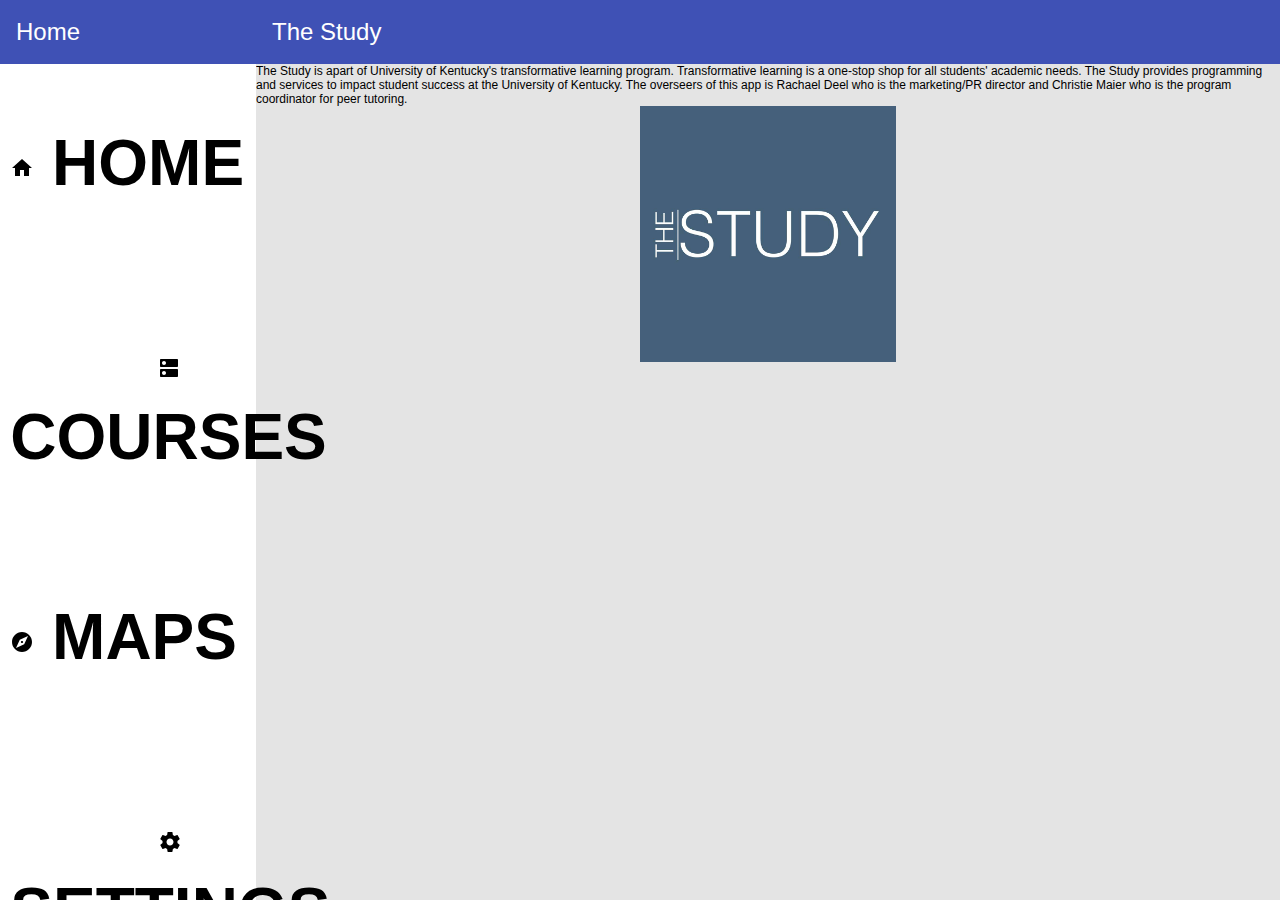
==== www/index.html @ 222b4b05 "Update index.html" ====
<!DOCTYPE html>
<!--
 Need to put file description here
-->
<html>
    <head>
		
		
        <meta charset="utf-8" />
        <meta name="format-detection" content="telephone=no" />
        <meta name="msapplication-tap-highlight" content="no" />
        <!-- WARNING: for iOS 7, remove the width=device-width and height=device-height attributes. See https://issues.apache.org/jira/browse/CB-4323 -->
		<!--Gives correct orientation and disables tap delay used by browsers -->
        <meta name="viewport" content="user-scalable=no, initial-scale=1, maximum-scale=1, minimum-scale=1, target-densitydpi=device-dpi" />
        
		<!-- Javscript and CSS code use for each page -->
		<script src="js/pageLoader.js" type="text/javascript"></script>
		<script src="js/index.js" type="text/javascript"></script>
		<!-- Pages use same css file to reduce load times -->
		<link rel="stylesheet" type="text/css" href="css/index.css" />
		
		<!--
			Polymer content to enable visual design elements
			Current Polymer content avaiable at https://www.polymer-project.org/1.0/
		-->
		<link rel="import" href="components/bower_components/paper-button/paper-button.html">
		<link rel="import" href="components/bower_components/paper-toolbar/paper-toolbar.html">
		<link rel="import" href="components/bower_components/paper-icon-button/paper-icon-button.html">
		<link rel="import" href="components/bower_components/iron-icons/iron-icons.html">
		<link rel="import" href="components/bower_components/paper-menu-button/paper-menu-button.html">
		<link rel="import" href="components/bower_components/paper-drawer-panel/paper-drawer-panel.html">
		
		<!-- Enables Polymer elements-->
		<script src="components/bower_components/webcomponentsjs/webcomponents-lite.js"></script>
		
		
		
		<title>The Study</title>	
    </head>
    <body>
		<!-- 
			Navigation and drawer(side panel) code:
			Due to the nature of Cordova you cannot execute on the server side 
			to avoid over-burdening the application with scripts for code reuse
			each page will have the same code repeated.
        -->
		<div>
			<paper-drawer-panel>
				<paper-header-panel drawer>
					<paper-toolbar>
						<!-- All element to go in the drawer panel header go here-->
						<paper-icon-button icon="menu" paper-drawer-toggle></paper-icon-button>
						<div><h1>Home</h1></div>
					</paper-toolbar>
						<!-- All element to go in the drawer panel content area go here-->
						<div><paper-button class="drawer" onclick="loadHomePage()"><h2><iron-icon icon="home"></iron-icon> Home</h2></paper-button></div>
						<div><paper-button class="drawer" onclick="loadCoursesPage()"><h2><iron-icon icon="dns"></iron-icon> Courses</h2></paper-button></div>
						<div><paper-button class="drawer" onclick="loadMapsPage()"><h2><iron-icon icon="explore"></iron-icon> Maps</h2></paper-button></div>
						<div><paper-button class="drawer" onclick="loadSettingsPage()"><h2><iron-icon icon="settings"></iron-icon> Settings</h2></paper-button></div>
				</paper-header-panel>
				<paper-header-panel main>
					<paper-toolbar>
						<!-- All element to go in the main screen header go here-->
						<paper-icon-button icon="menu" paper-drawer-toggle></paper-icon-button>
						<div><h1>The Study</h1></div>
					</paper-toolbar>
						<!-- All element to go in the main screen content area go here-->
						<div> The Study is apart of University of Kentucky's transformative learning program. Transformative learning is a 
						one-stop shop for all students' academic needs. The Study provides programming and services to impact student success at the 
						University of Kentucky. The overseers of this app is Rachael Deel who is the marketing/PR director and Christie Maier who is the 
						program coordinator for peer tutoring. </div>
						<center><img src="The_Study.jpg" alt="The_Study Icon" style="width:256px;height:256px"></center>
				</paper-header-panel>
			</paper-drawer-panel>
		</div>
		
		<!-- DEFAULT code: Cordova (Phonegap) execution -->
		<script type="text/javascript" src="cordova.js"></script>
        <script type="text/javascript">
            app.initialize();
        </script>
    </body>
</html>
---- www/css/index.css ----
/*
 
 */
* {
    -webkit-tap-highlight-color: rgba(0,0,0,0); /* make transparent highlighting */
}

h2{
	float: left;
	font-size: 5vw;
	vertical-align: middle;
}
body {
    -webkit-touch-callout: none;                /* prevent callout to copy image, etc when tap to hold */
    -webkit-text-size-adjust: none;             /* prevent webkit from resizing text to fit */
    -webkit-user-select: none;                  /* prevent copy paste, to allow, change 'none' to 'text' */
    background-color:#E4E4E4;
    background-attachment:fixed;
    font-family:'HelveticaNeue-Light', 'HelveticaNeue', Helvetica, Arial, sans-serif;
    font-size:12px;
    height:100%;
    margin:0px;
    padding:0px;
    width:100%;
}
h1 {
    font-size:24px;
    font-weight:normal;
    margin:0px;
    overflow:visible;
    padding:0px;
    text-align:center;
}

paper-card.mapCard{
	width: 95%;
	color:white;
	--paper-card-header-color: white;
	margin: 10px;
	background: #005DAA;
}
.card-content{
	background:white;
	color: black;
}

paper-button.drawer{
	width: 98%;
}
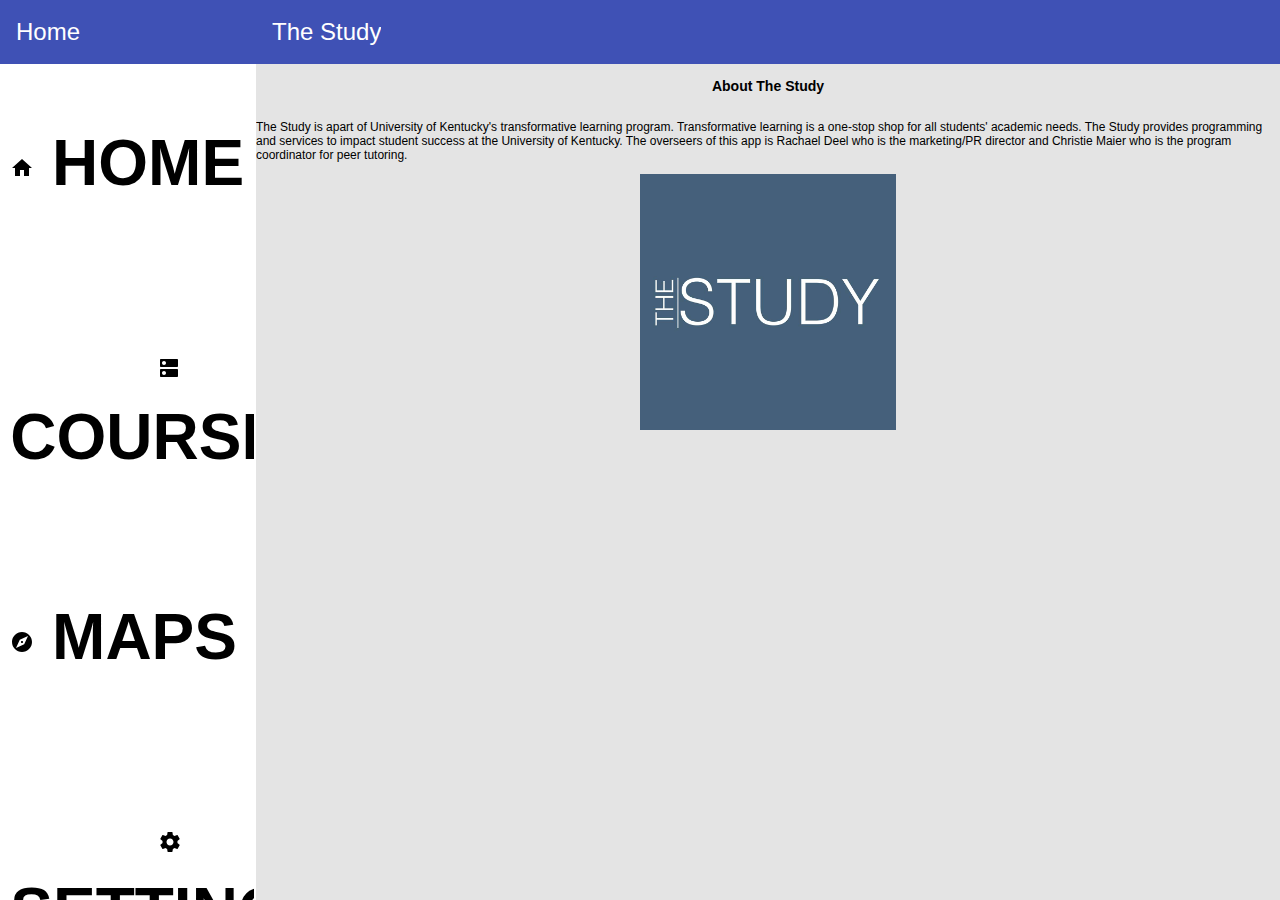
==== commit fccc70c4: "Update index.html" ====
--- a/www/index.html
+++ b/www/index.html
@@ -65,10 +65,11 @@
 						<div><h1>The Study</h1></div>
 					</paper-toolbar>
 						<!-- All element to go in the main screen content area go here-->
-						<div> The Study is apart of University of Kentucky's transformative learning program. Transformative learning is a 
+						<center><h3>About The Study</h3></center>
+						<p> The Study is apart of University of Kentucky's transformative learning program. Transformative learning is a 
 						one-stop shop for all students' academic needs. The Study provides programming and services to impact student success at the 
 						University of Kentucky. The overseers of this app is Rachael Deel who is the marketing/PR director and Christie Maier who is the 
-						program coordinator for peer tutoring. </div>
+						program coordinator for peer tutoring. </p>
 						<center><img src="The_Study.jpg" alt="The_Study Icon" style="width:256px;height:256px"></center>
 				</paper-header-panel>
 			</paper-drawer-panel>
--- a/www/css/index.css
+++ b/www/css/index.css
@@ -3,6 +3,7 @@
  */
 * {
     -webkit-tap-highlight-color: rgba(0,0,0,0); /* make transparent highlighting */
+	overflow-x: hidden;
 }
 
 h2{
@@ -22,6 +23,7 @@
     margin:0px;
     padding:0px;
     width:100%;
+	height: 100%;
 }
 h1 {
     font-size:24px;
@@ -32,18 +34,82 @@
     text-align:center;
 }
 
-paper-card.mapCard{
+.course{
 	width: 95%;
-	color:white;
-	--paper-card-header-color: white;
 	margin: 10px;
-	background: #005DAA;
+	font-size: 4vw;
 }
+
+.class-head{
+	padding:10px;
+	font-size:5vw;
+	font-weight: bold;
+	background: #06DCFB;
+}
+
+.class-location{
+	width:45%;
+	padding: 5px;
+	float:left;
+	background:white;
+}
+
+.class-times{
+	width: 45%;
+	padding: 5px;
+	display:inline;
+	float:right;
+	
+}
+
+.scrollable{
+	overflow-y: scroll;
+}
+
+
 .card-content{
 	background:white;
 	color: black;
 }
 
+.dropdown-content{
+	background:white;
+	font-size:7vw;
+	display:block;
+	padding: 10px;
+	color: black;
+}
+
+#campusSelect{
+	width: 40%;
+	margin-left:10px;
+	font-size:5vw;
+}
+#prefixSelect{
+	width: 40%;
+	float:right;
+	margin-right:10px;
+	font-size:5vw;
+}
+
+#mapNorthCard{
+	width: 95%;
+	margin: 10px;
+	background: #06DCFB;
+}
+
+#mapSouthCard{
+	width: 95%;
+	margin: 10px;
+	background: #01F33E;
+}
+
+#mapPresUCard{
+	width: 95%;
+	margin: 10px;
+	background: #9669FE;
+}
+
 paper-button.drawer{
 	width: 98%;
 }
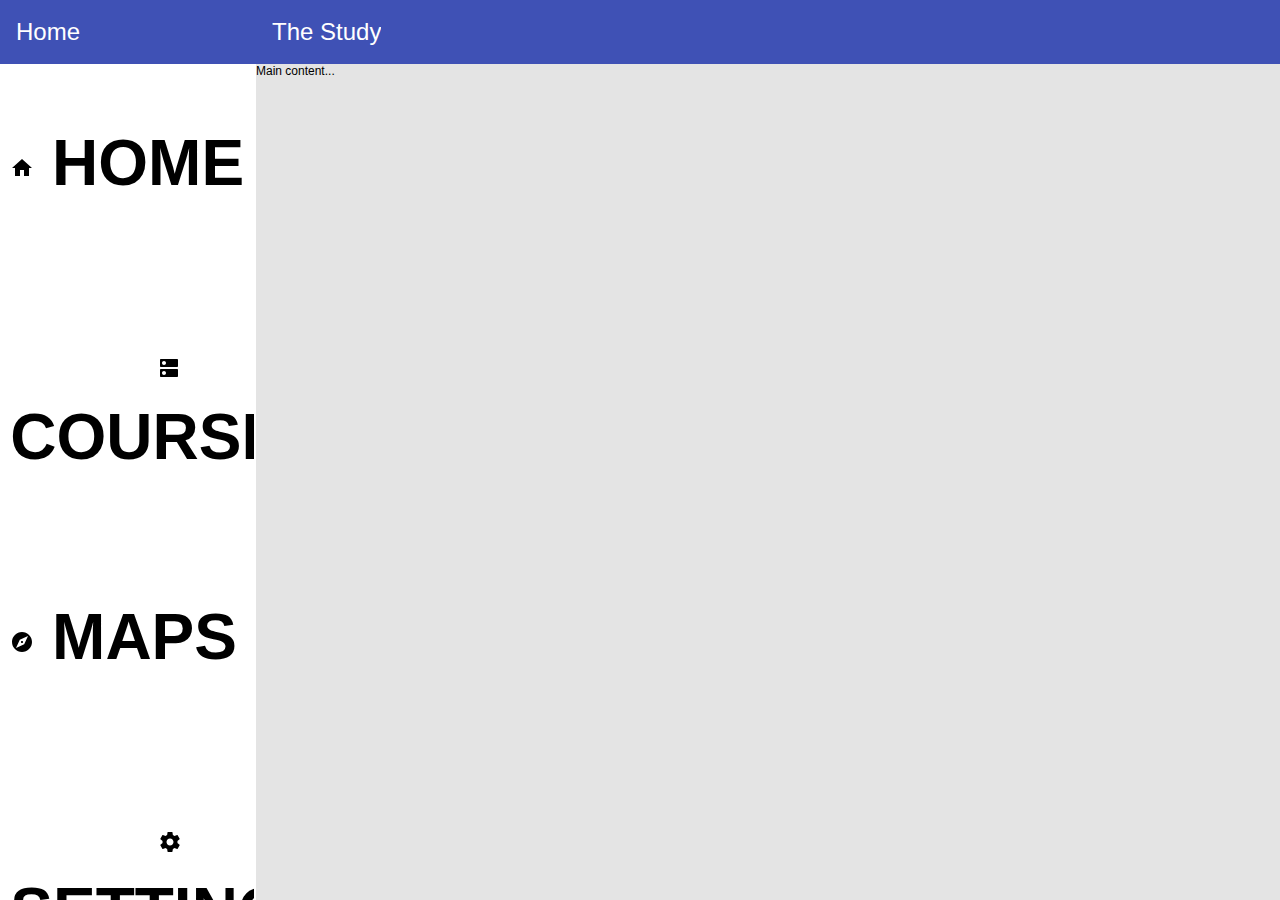
==== commit 5bb547c6: "Release for code review" ====
--- a/www/index.html
+++ b/www/index.html
@@ -1,17 +1,25 @@
 <!DOCTYPE html>
 <!--
- Need to put file description here
+Main Pages
+
+Will contain button selection for each of the other pages
+
 -->
 <html>
     <head>
 		
+		<!-- Enables mobile view-->
+		<script src="components/bower_components/webcomponentsjs/webcomponents-lite.js"></script>
+        <meta charset="utf-8" />
+		<meta name="viewport" content="user-scalable=no, initial-scale=1, maximum-scale=1, minimum-scale=1, width=device-width, height=device-height, target-densitydpi=device-dpi" />
+		<meta name="mobile-web-app-capable" content="yes">
+        <meta name="apple-mobile-web-app-capable" content="yes">
 		
-        <meta charset="utf-8" />
         <meta name="format-detection" content="telephone=no" />
         <meta name="msapplication-tap-highlight" content="no" />
         <!-- WARNING: for iOS 7, remove the width=device-width and height=device-height attributes. See https://issues.apache.org/jira/browse/CB-4323 -->
 		<!--Gives correct orientation and disables tap delay used by browsers -->
-        <meta name="viewport" content="user-scalable=no, initial-scale=1, maximum-scale=1, minimum-scale=1, target-densitydpi=device-dpi" />
+        
         
 		<!-- Javscript and CSS code use for each page -->
 		<script src="js/pageLoader.js" type="text/javascript"></script>
@@ -30,11 +38,11 @@
 		<link rel="import" href="components/bower_components/paper-menu-button/paper-menu-button.html">
 		<link rel="import" href="components/bower_components/paper-drawer-panel/paper-drawer-panel.html">
 		
-		<!-- Enables Polymer elements-->
-		<script src="components/bower_components/webcomponentsjs/webcomponents-lite.js"></script>
-		
-		
-		
+		<!-- DEFAULT code: Cordova (Phonegap) execution -->
+		<script type="text/javascript" src="cordova.js"></script>
+        <script type="text/javascript">
+            app.initialize();
+        </script>
 		<title>The Study</title>	
     </head>
     <body>
@@ -65,20 +73,10 @@
 						<div><h1>The Study</h1></div>
 					</paper-toolbar>
 						<!-- All element to go in the main screen content area go here-->
-						<center><h3>About The Study</h3></center>
-						<p> The Study is apart of University of Kentucky's transformative learning program. Transformative learning is a 
-						one-stop shop for all students' academic needs. The Study provides programming and services to impact student success at the 
-						University of Kentucky. The overseers of this app is Rachael Deel who is the marketing/PR director and Christie Maier who is the 
-						program coordinator for peer tutoring. </p>
-						<center><img src="The_Study.jpg" alt="The_Study Icon" style="width:256px;height:256px"></center>
+						<div> Main content... </div>
 				</paper-header-panel>
 			</paper-drawer-panel>
 		</div>
 		
-		<!-- DEFAULT code: Cordova (Phonegap) execution -->
-		<script type="text/javascript" src="cordova.js"></script>
-        <script type="text/javascript">
-            app.initialize();
-        </script>
     </body>
 </html>
--- a/www/css/index.css
+++ b/www/css/index.css
@@ -47,8 +47,8 @@
 	background: #06DCFB;
 }
 
-.class-location{
-	width:45%;
+.class-information{
+	width:60%;
 	padding: 5px;
 	float:left;
 	background:white;
@@ -79,19 +79,31 @@
 	padding: 10px;
 	color: black;
 }
-
-#campusSelect{
-	width: 40%;
+#courseMenus{
+	width: 100%;
+	display: inline;
+}
+#show-campuses{
+	width: 50%;
+	float: left;
 	margin-left:10px;
 	font-size:5vw;
 }
-#prefixSelect{
+
+#show-prefixes{
 	width: 40%;
 	float:right;
 	margin-right:10px;
 	font-size:5vw;
 }
+#refresh{
+	width: 40%;
+	float: center;
+}
 
+#show-data{
+	width: 100%;
+}
 #mapNorthCard{
 	width: 95%;
 	margin: 10px;
@@ -109,6 +121,9 @@
 	margin: 10px;
 	background: #9669FE;
 }
+paper-item{
+	display: block;
+}
 
 paper-button.drawer{
 	width: 98%;
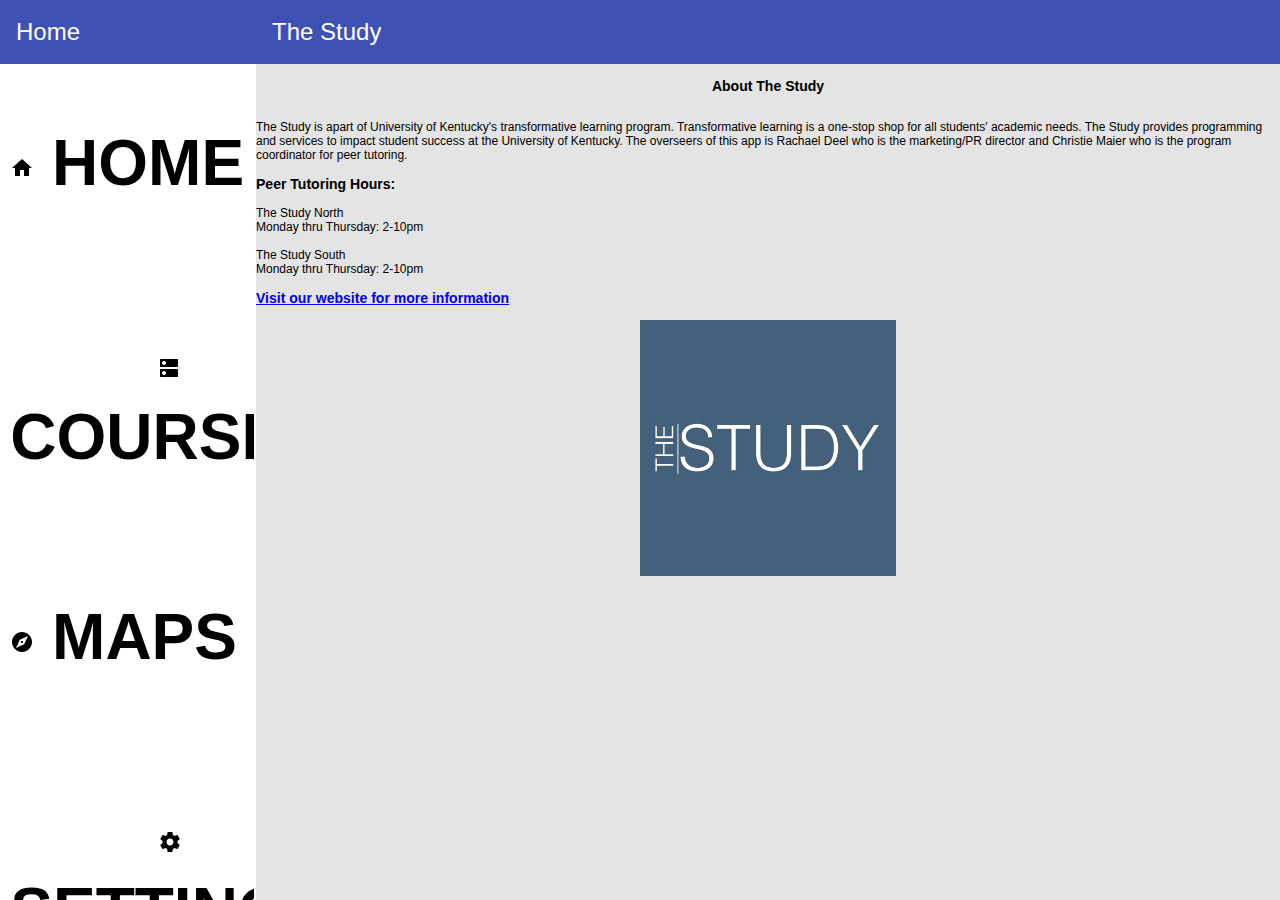
==== commit 514550a1: "Update index.html" ====
--- a/www/index.html
+++ b/www/index.html
@@ -1,25 +1,17 @@
 <!DOCTYPE html>
 <!--
-Main Pages
-
-Will contain button selection for each of the other pages
-
+ Need to put file description here
 -->
 <html>
     <head>
 		
-		<!-- Enables mobile view-->
-		<script src="components/bower_components/webcomponentsjs/webcomponents-lite.js"></script>
+		
         <meta charset="utf-8" />
-		<meta name="viewport" content="user-scalable=no, initial-scale=1, maximum-scale=1, minimum-scale=1, width=device-width, height=device-height, target-densitydpi=device-dpi" />
-		<meta name="mobile-web-app-capable" content="yes">
-        <meta name="apple-mobile-web-app-capable" content="yes">
-		
         <meta name="format-detection" content="telephone=no" />
         <meta name="msapplication-tap-highlight" content="no" />
         <!-- WARNING: for iOS 7, remove the width=device-width and height=device-height attributes. See https://issues.apache.org/jira/browse/CB-4323 -->
 		<!--Gives correct orientation and disables tap delay used by browsers -->
-        
+        <meta name="viewport" content="user-scalable=no, initial-scale=1, maximum-scale=1, minimum-scale=1, width=device-width, height=device-height, target-densitydpi=device-dpi" />
         
 		<!-- Javscript and CSS code use for each page -->
 		<script src="js/pageLoader.js" type="text/javascript"></script>
@@ -38,11 +30,11 @@
 		<link rel="import" href="components/bower_components/paper-menu-button/paper-menu-button.html">
 		<link rel="import" href="components/bower_components/paper-drawer-panel/paper-drawer-panel.html">
 		
-		<!-- DEFAULT code: Cordova (Phonegap) execution -->
-		<script type="text/javascript" src="cordova.js"></script>
-        <script type="text/javascript">
-            app.initialize();
-        </script>
+		<!-- Enables Polymer elements-->
+		<script src="components/bower_components/webcomponentsjs/webcomponents-lite.js"></script>
+		
+		
+		
 		<title>The Study</title>	
     </head>
     <body>
@@ -73,10 +65,36 @@
 						<div><h1>The Study</h1></div>
 					</paper-toolbar>
 						<!-- All element to go in the main screen content area go here-->
-						<div> Main content... </div>
+						<div class="scrollable" style="-webkit-overflow-scrolling: touch;">
+							<!--Creating a header for the main content on the page-->
+							<center><h3>About The Study</h3></center>
+							<!--Inserting some text that will fill the page in paragraph format-->
+							<p> The Study is apart of University of Kentucky's transformative learning program. Transformative learning is a 
+							one-stop shop for all students' academic needs. The Study provides programming and services to impact student success at the 
+							University of Kentucky. The overseers of this app is Rachael Deel who is the marketing/PR director and Christie Maier who is the 
+							program coordinator for peer tutoring. </p>
+							
+							<h3>Peer Tutoring Hours:</h3>
+							<p>The Study North<br>
+							Monday thru Thursday: 2-10pm<br>
+							<br>
+							The Study South<br>
+							Monday thru Thursday: 2-10pm</p>
+							
+							<!--Inserting a link to homepage-->
+							<h3><a href="http://www.uky.edu/AE//">Visit our website for more information</a></h3>
+							
+							<!--Inserting an image to the page that is centered-->
+							<center><img src="The_Study.jpg" alt="The_Study Icon" style="width:256px;height:256px"></center>
+						</div>
 				</paper-header-panel>
 			</paper-drawer-panel>
 		</div>
 		
+		<!-- DEFAULT code: Cordova (Phonegap) execution -->
+		<script type="text/javascript" src="cordova.js"></script>
+        <script type="text/javascript">
+            app.initialize();
+        </script>
     </body>
 </html>
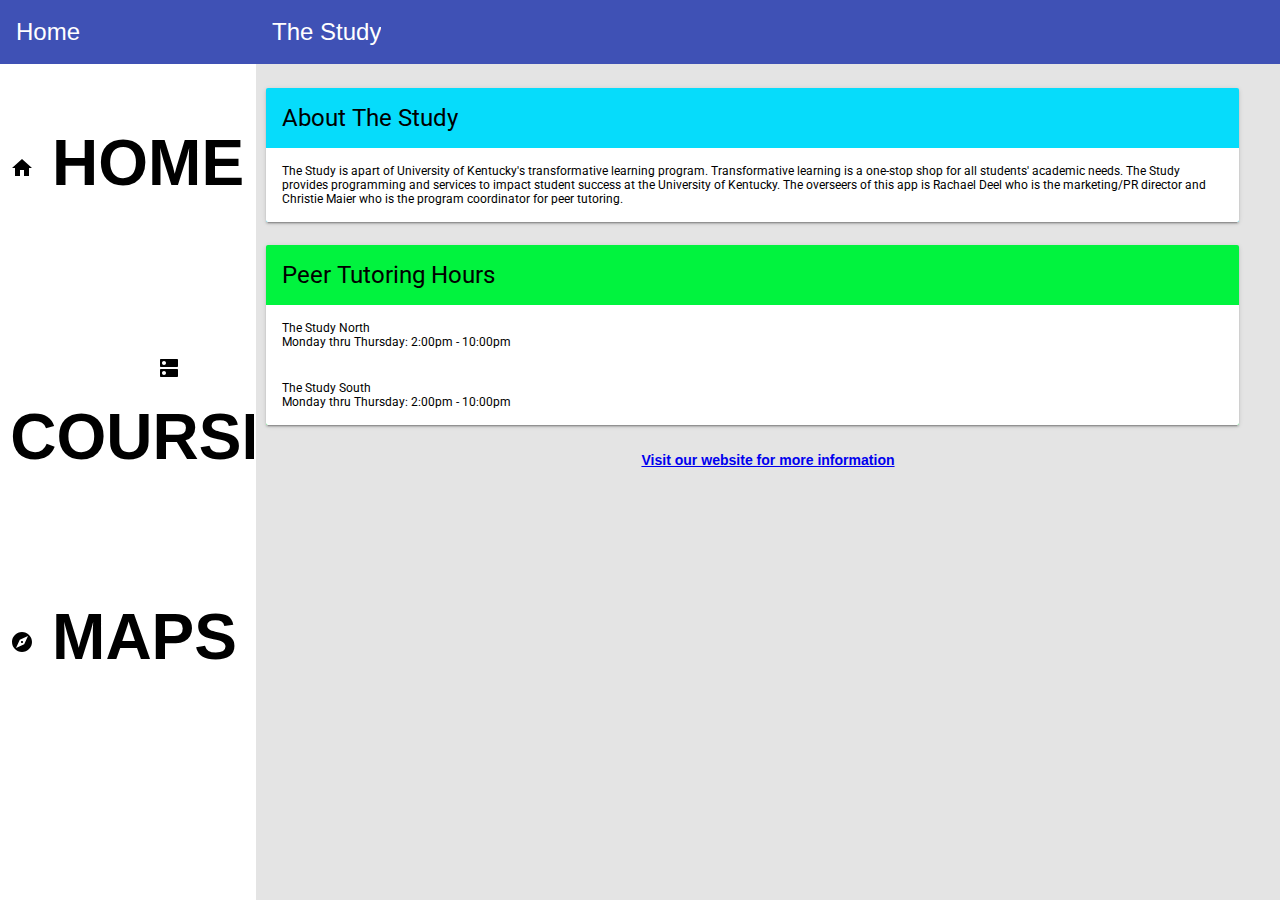
==== commit 22cfff87: "asd" ====
--- a/www/index.html
+++ b/www/index.html
@@ -29,7 +29,7 @@
 		<link rel="import" href="components/bower_components/iron-icons/iron-icons.html">
 		<link rel="import" href="components/bower_components/paper-menu-button/paper-menu-button.html">
 		<link rel="import" href="components/bower_components/paper-drawer-panel/paper-drawer-panel.html">
-		
+		<link rel="import" href="components/bower_components/paper-card/paper-card.html">
 		<!-- Enables Polymer elements-->
 		<script src="components/bower_components/webcomponentsjs/webcomponents-lite.js"></script>
 		
@@ -56,7 +56,6 @@
 						<div><paper-button class="drawer" onclick="loadHomePage()"><h2><iron-icon icon="home"></iron-icon> Home</h2></paper-button></div>
 						<div><paper-button class="drawer" onclick="loadCoursesPage()"><h2><iron-icon icon="dns"></iron-icon> Courses</h2></paper-button></div>
 						<div><paper-button class="drawer" onclick="loadMapsPage()"><h2><iron-icon icon="explore"></iron-icon> Maps</h2></paper-button></div>
-						<div><paper-button class="drawer" onclick="loadSettingsPage()"><h2><iron-icon icon="settings"></iron-icon> Settings</h2></paper-button></div>
 				</paper-header-panel>
 				<paper-header-panel main>
 					<paper-toolbar>
@@ -67,25 +66,35 @@
 						<!-- All element to go in the main screen content area go here-->
 						<div class="scrollable" style="-webkit-overflow-scrolling: touch;">
 							<!--Creating a header for the main content on the page-->
-							<center><h3>About The Study</h3></center>
 							<!--Inserting some text that will fill the page in paragraph format-->
-							<p> The Study is apart of University of Kentucky's transformative learning program. Transformative learning is a 
-							one-stop shop for all students' academic needs. The Study provides programming and services to impact student success at the 
-							University of Kentucky. The overseers of this app is Rachael Deel who is the marketing/PR director and Christie Maier who is the 
-							program coordinator for peer tutoring. </p>
+							</br>
+							<paper-card id="about" heading="About The Study"> 
+								<div class="card-content">
+									The Study is apart of University of Kentucky's transformative learning program. Transformative learning is a 
+									one-stop shop for all students' academic needs. The Study provides programming and services to impact student success at the 
+									University of Kentucky. The overseers of this app is Rachael Deel who is the marketing/PR director and Christie Maier who is the 
+									program coordinator for peer tutoring. 
+								</div>
+							</paper-card>
+							</br>
+							<paper-card id="peer" heading="Peer Tutoring Hours">
+								<div class="card-content">
+									The Study North<br>
+									Monday thru Thursday: 2:00pm - 10:00pm
+								</div>
+								<div class="card-content">
+									The Study South<br>
+									Monday thru Thursday: 2:00pm - 10:00pm
+								</div>
+							</paper-card>
 							
-							<h3>Peer Tutoring Hours:</h3>
-							<p>The Study North<br>
-							Monday thru Thursday: 2-10pm<br>
-							<br>
-							The Study South<br>
-							Monday thru Thursday: 2-10pm</p>
+							<paper-card>
 							
+							</paper-card>
 							<!--Inserting a link to homepage-->
-							<h3><a href="http://www.uky.edu/AE//">Visit our website for more information</a></h3>
+							<h3 align="center"><a href="http://www.uky.edu/AE//">Visit our website for more information</a></h3>
 							
 							<!--Inserting an image to the page that is centered-->
-							<center><img src="The_Study.jpg" alt="The_Study Icon" style="width:256px;height:256px"></center>
 						</div>
 				</paper-header-panel>
 			</paper-drawer-panel>
@@ -97,4 +106,4 @@
             app.initialize();
         </script>
     </body>
-</html>
+</html>--- a/www/css/index.css
+++ b/www/css/index.css
@@ -79,6 +79,24 @@
 	padding: 10px;
 	color: black;
 }
+#test{
+	width: 50%;
+	padding: 10px;
+	background: #f1f1f1;
+}
+#test2{
+	padding: 20px;
+}
+#about{
+	width: 95%;
+	margin: 10px;
+	background: #06DCFB;
+}
+#peer{
+	width: 95%;
+	margin: 10px;
+	background: #01F33E;
+}
 #courseMenus{
 	width: 100%;
 	display: inline;
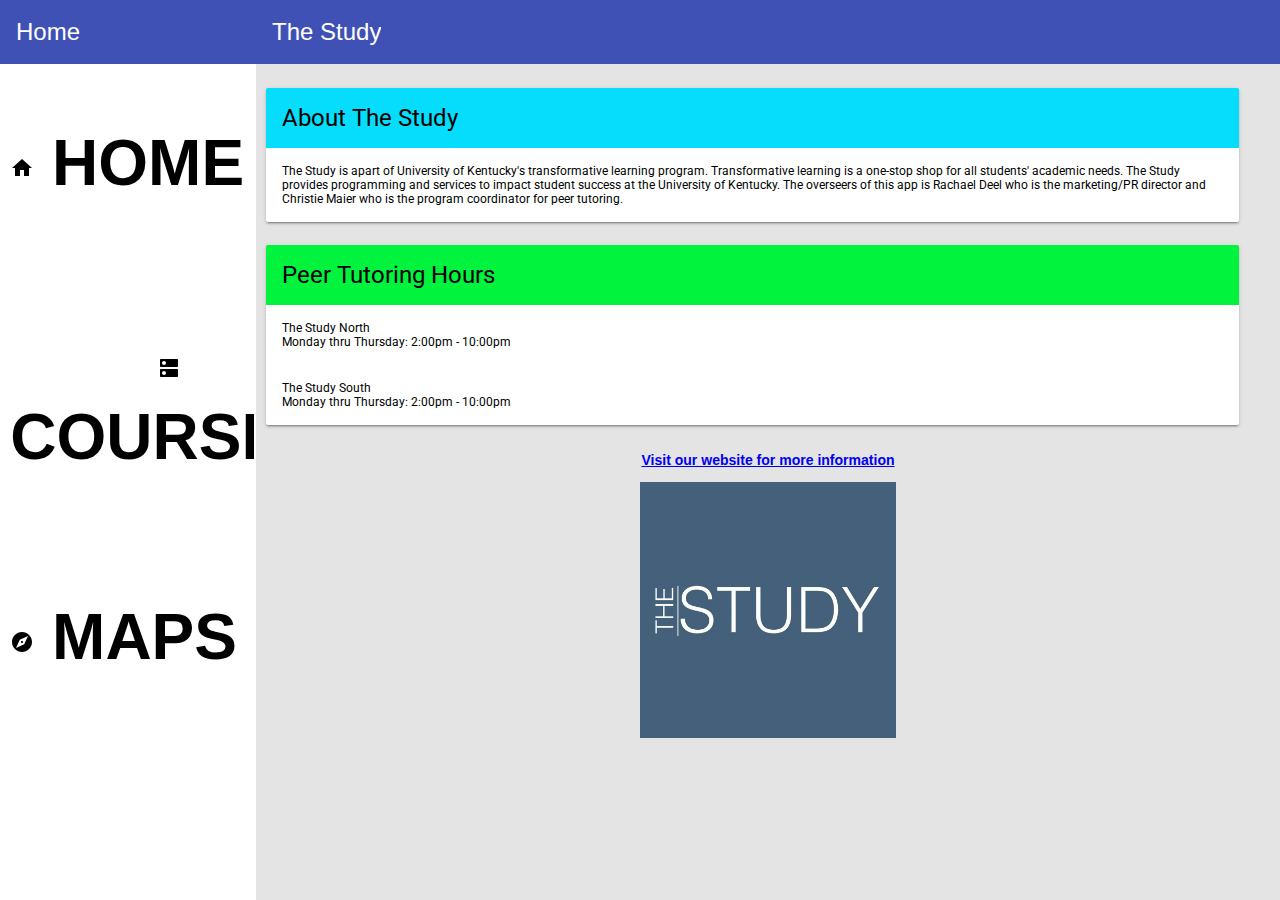
==== commit 3e2d6629: "Update index.html" ====
--- a/www/index.html
+++ b/www/index.html
@@ -95,6 +95,7 @@
 							<h3 align="center"><a href="http://www.uky.edu/AE//">Visit our website for more information</a></h3>
 							
 							<!--Inserting an image to the page that is centered-->
+							<center><img src="The_Study.jpg" alt="The_Study Icon" style="width:256px;height:256px"></center>
 						</div>
 				</paper-header-panel>
 			</paper-drawer-panel>
@@ -106,4 +107,4 @@
             app.initialize();
         </script>
     </body>
-</html>+</html>
--- a/www/css/index.css
+++ b/www/css/index.css
@@ -33,7 +33,6 @@
     padding:0px;
     text-align:center;
 }
-
 .course{
 	width: 95%;
 	margin: 10px;
@@ -44,11 +43,10 @@
 	padding:10px;
 	font-size:5vw;
 	font-weight: bold;
-	background: #06DCFB;
 }
 
 .class-information{
-	width:60%;
+	width:100%;
 	padding: 5px;
 	float:left;
 	background:white;
@@ -57,7 +55,7 @@
 .class-times{
 	width: 45%;
 	padding: 5px;
-	display:inline;
+	display:block;
 	float:right;
 	
 }
@@ -78,14 +76,6 @@
 	display:block;
 	padding: 10px;
 	color: black;
-}
-#test{
-	width: 50%;
-	padding: 10px;
-	background: #f1f1f1;
-}
-#test2{
-	padding: 20px;
 }
 #about{
 	width: 95%;
@@ -113,6 +103,26 @@
 	float:right;
 	margin-right:10px;
 	font-size:5vw;
+}
+
+#prefixSelect{
+	width: 100%;
+    padding: 12px 20px;
+    margin: 8px 0;
+    display: inline-block;
+    border: 1px solid #fff;
+    border-radius: 4px;
+    box-sizing: border-box;
+	outline: none;
+}
+#campusSelect{
+	width: 100%;
+    padding: 12px 20px;
+    margin: 8px 0;
+    display: inline-block;
+    border: 1px solid #fff;
+    border-radius: 4px;
+    box-sizing: border-box;
 }
 #refresh{
 	width: 40%;
